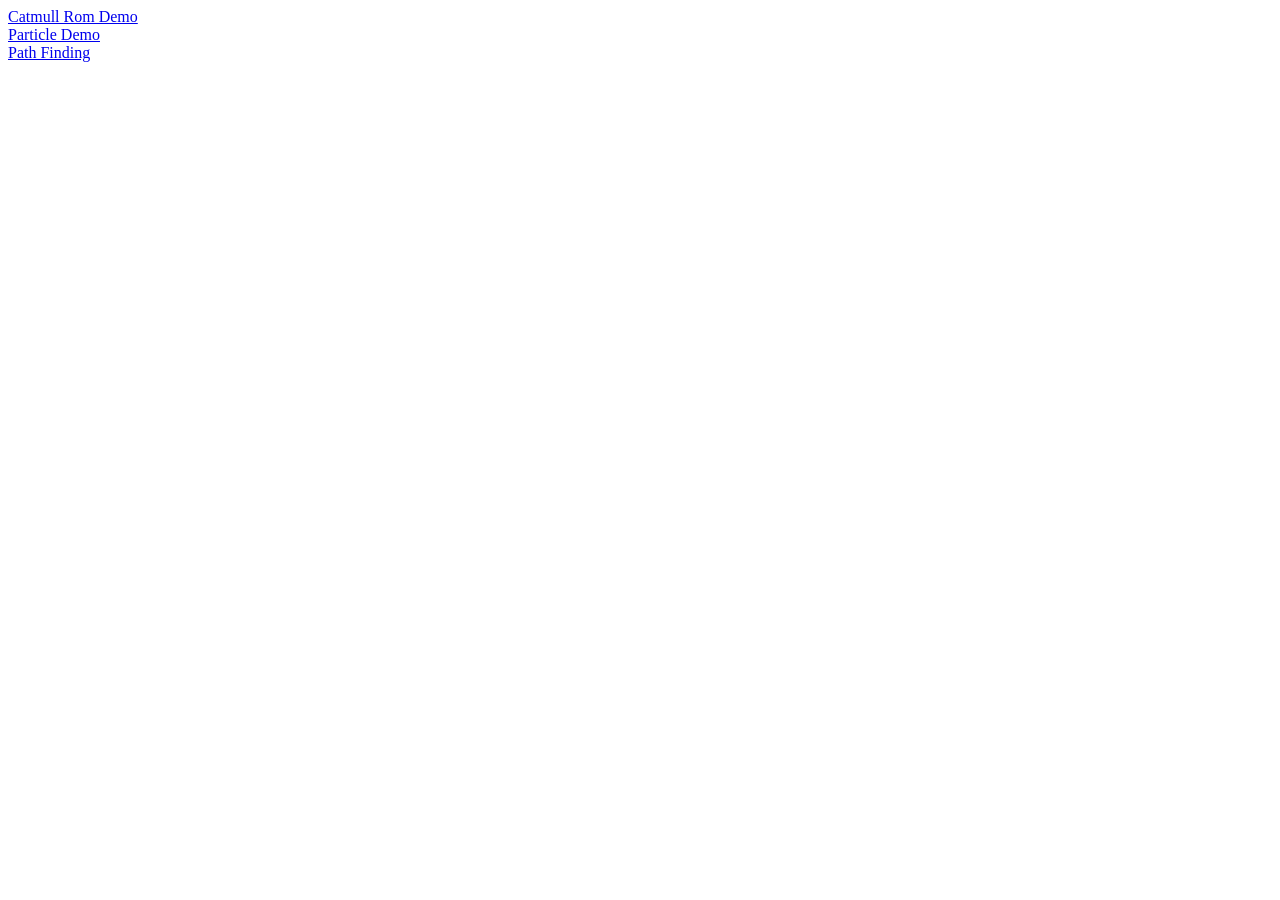
==== index.html @ e3633e92 "Initial commit." ====
<html>
    <head>
        <title>Demos!</title>
    </head>

    <body>
        <a href="catmull-rom.html">Catmull Rom Demo</a> <br />
        <a href="particles.html">Particle Demo</a> <br />
        <a href="path-finding.html">Path Finding</a>
    </body>
</html>
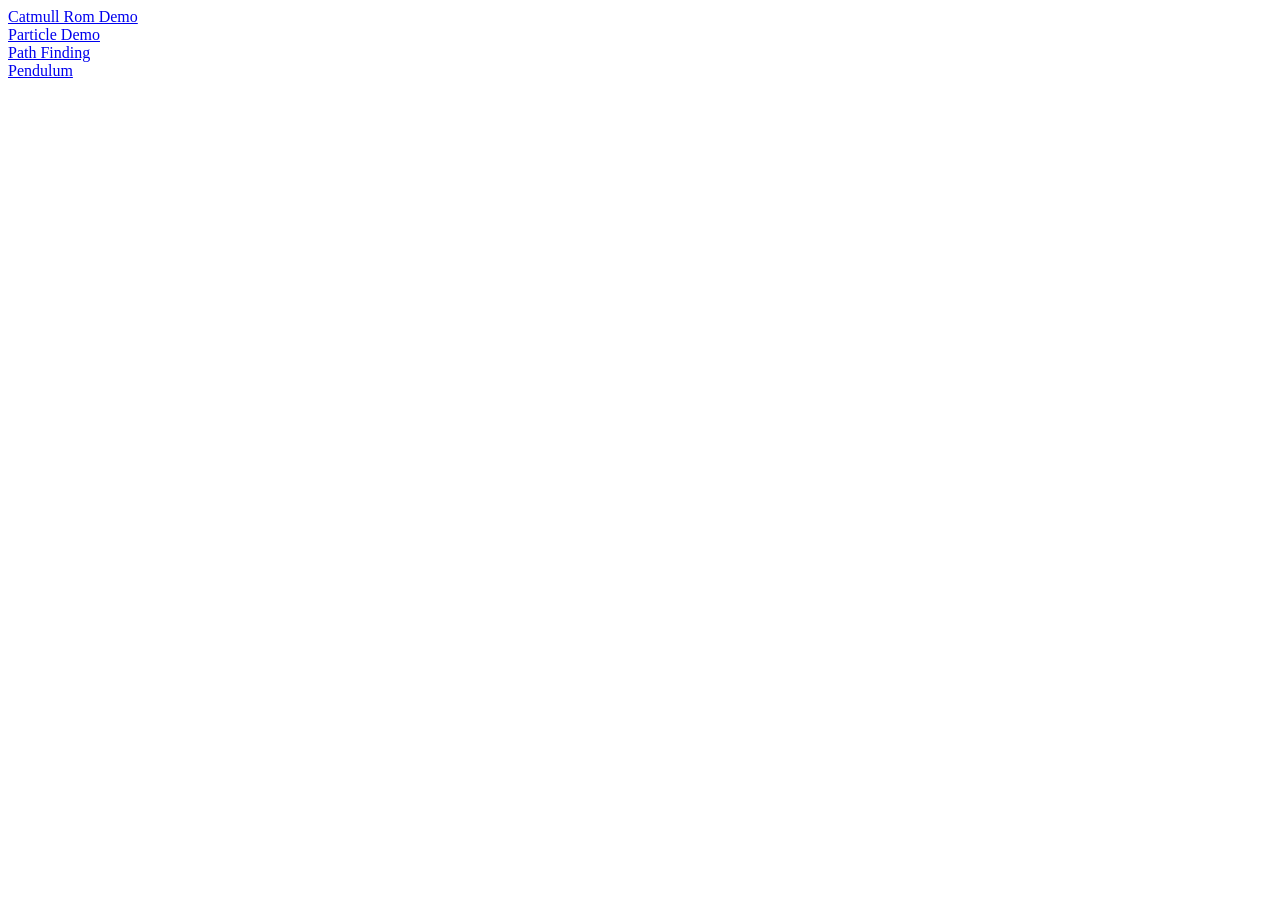
==== commit a46fd0c6: "Added line to pendulum demo." ====
--- a/index.html
+++ b/index.html
@@ -6,6 +6,7 @@
     <body>
         <a href="catmull-rom.html">Catmull Rom Demo</a> <br />
         <a href="particles.html">Particle Demo</a> <br />
-        <a href="path-finding.html">Path Finding</a>
+        <a href="path-finding.html">Path Finding</a> <br />
+        <a href="pendulum.html">Pendulum</a>
     </body>
 </html>
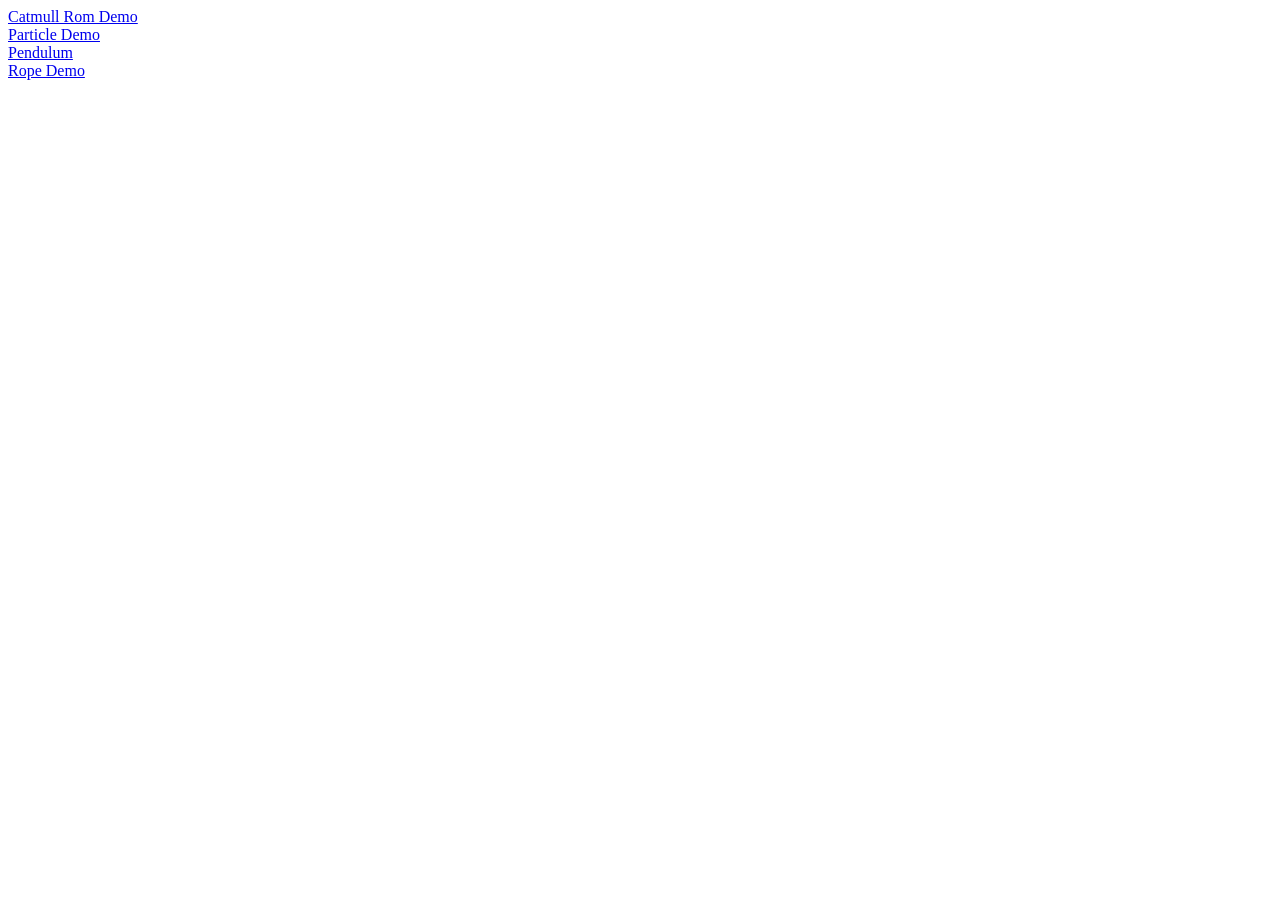
==== commit 13821efe: "Added link to rope demo." ====
--- a/index.html
+++ b/index.html
@@ -6,7 +6,8 @@
     <body>
         <a href="catmull-rom.html">Catmull Rom Demo</a> <br />
         <a href="particles.html">Particle Demo</a> <br />
-        <a href="path-finding.html">Path Finding</a> <br />
-        <a href="pendulum.html">Pendulum</a>
+        <!-- <a href="path-finding.html">Path Finding</a> <br /> -->
+        <a href="pendulum.html">Pendulum</a> <br />
+        <a href="rope.html">Rope Demo</a>
     </body>
 </html>
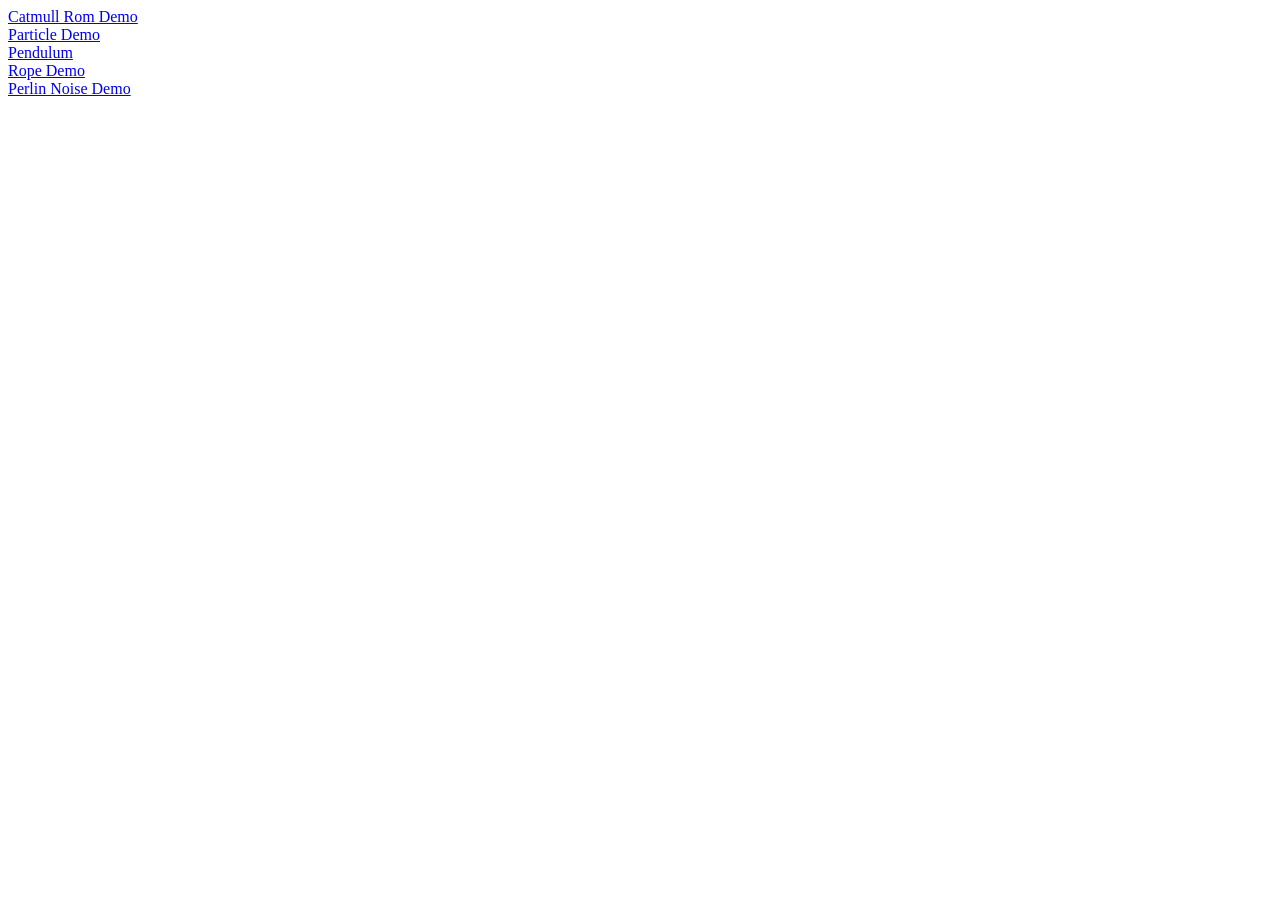
==== commit 19c00989: "Added link to 1d Perlin noise demo." ====
--- a/index.html
+++ b/index.html
@@ -8,6 +8,7 @@
         <a href="particles.html">Particle Demo</a> <br />
         <!-- <a href="path-finding.html">Path Finding</a> <br /> -->
         <a href="pendulum.html">Pendulum</a> <br />
-        <a href="rope.html">Rope Demo</a>
+        <a href="rope.html">Rope Demo</a> <br />
+        <a href="perlin.html">Perlin Noise Demo</a>
     </body>
 </html>
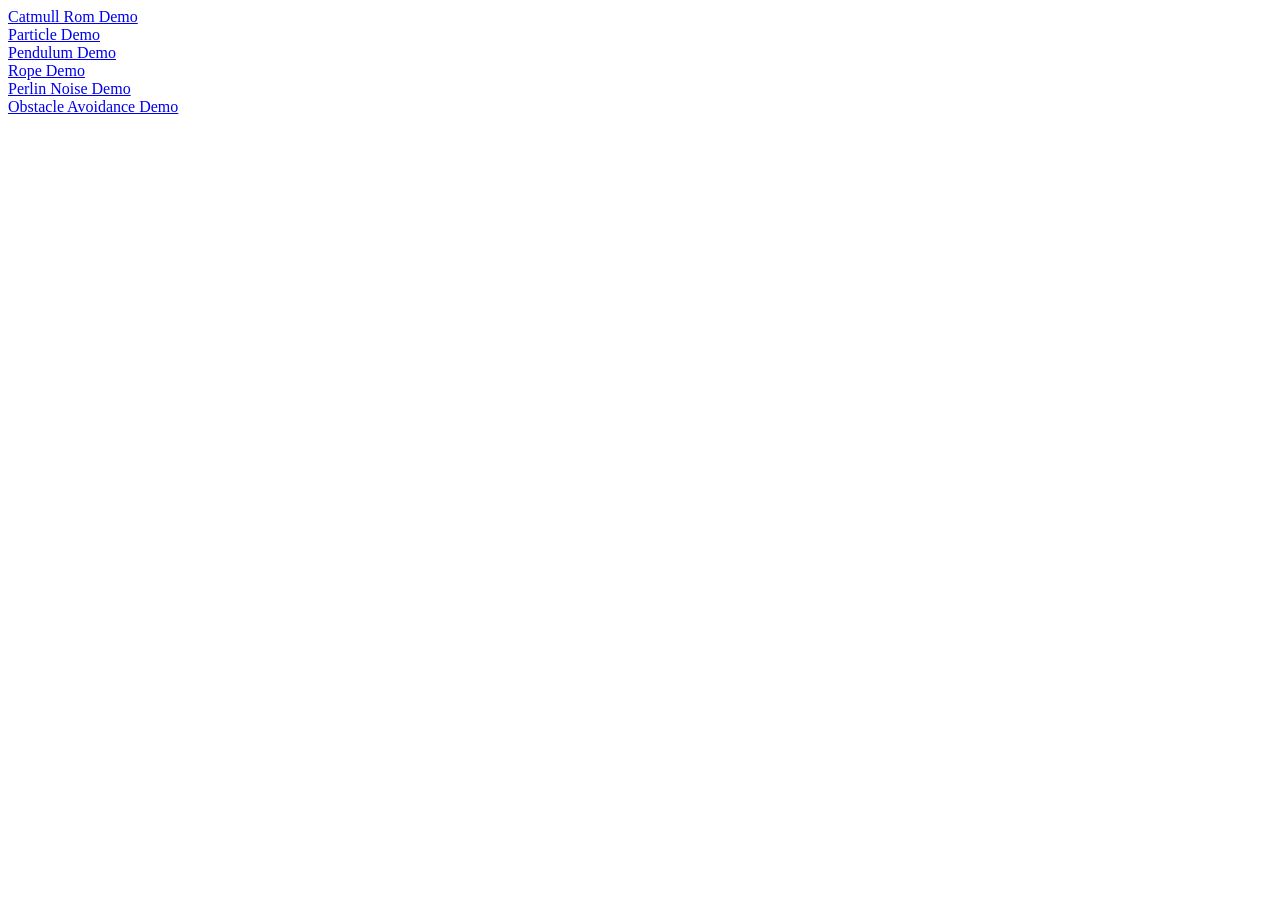
==== commit 0b96a292: "Added link to obstacle avoidance demo." ====
--- a/index.html
+++ b/index.html
@@ -7,8 +7,9 @@
         <a href="catmull-rom.html">Catmull Rom Demo</a> <br />
         <a href="particles.html">Particle Demo</a> <br />
         <!-- <a href="path-finding.html">Path Finding</a> <br /> -->
-        <a href="pendulum.html">Pendulum</a> <br />
+        <a href="pendulum.html">Pendulum Demo</a> <br />
         <a href="rope.html">Rope Demo</a> <br />
-        <a href="perlin.html">Perlin Noise Demo</a>
+        <a href="perlin.html">Perlin Noise Demo</a> <br />
+        <a href="obstacle-avoidance.html">Obstacle Avoidance Demo</a>
     </body>
 </html>
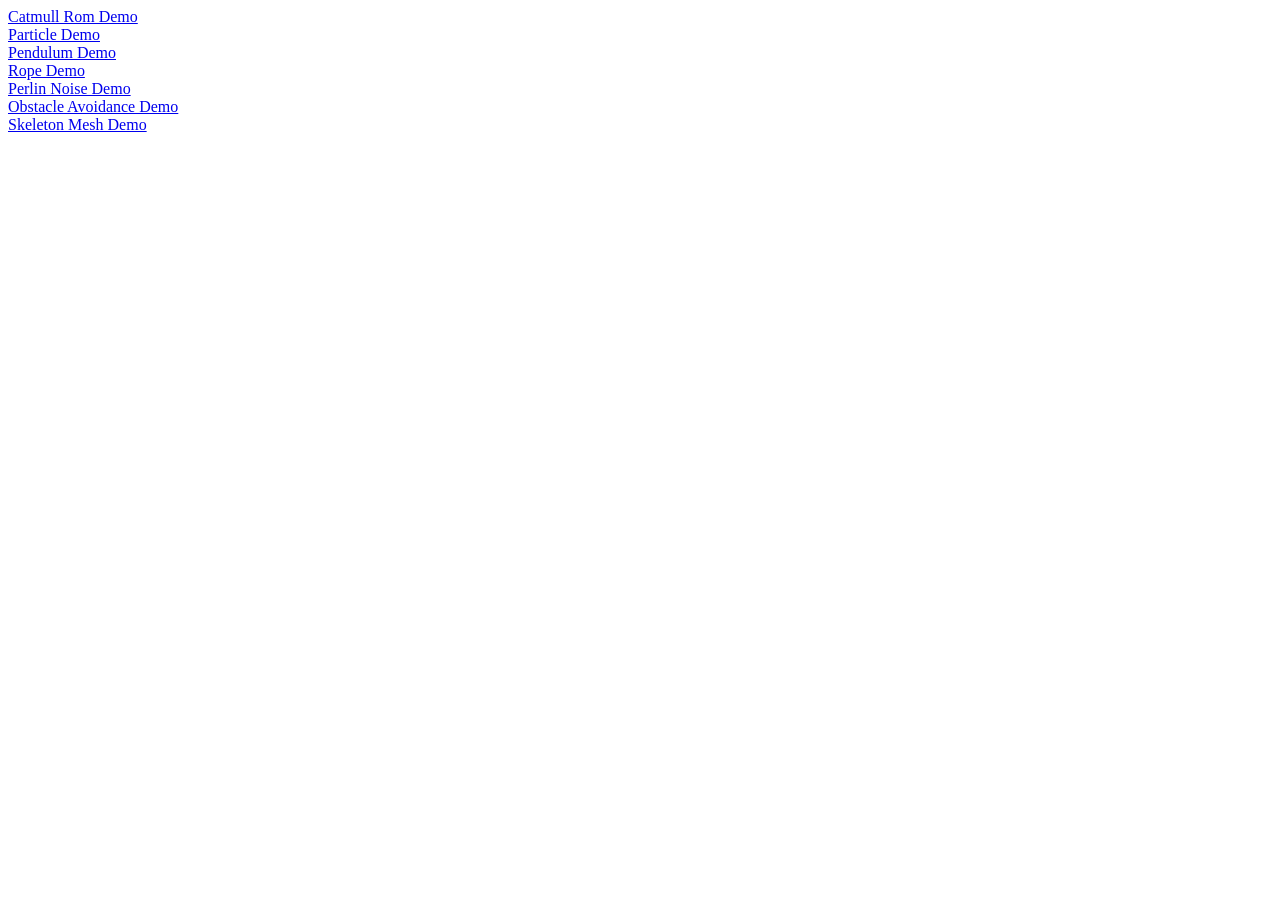
==== commit dfcd9b85: "Initial add of skeleton animation demo" ====
--- a/index.html
+++ b/index.html
@@ -10,6 +10,7 @@
         <a href="pendulum.html">Pendulum Demo</a> <br />
         <a href="rope.html">Rope Demo</a> <br />
         <a href="perlin.html">Perlin Noise Demo</a> <br />
-        <a href="obstacle-avoidance.html">Obstacle Avoidance Demo</a>
+        <a href="obstacle-avoidance.html">Obstacle Avoidance Demo</a> <br />
+        <a href="skeleton-mesh.html">Skeleton Mesh Demo</a>
     </body>
 </html>
